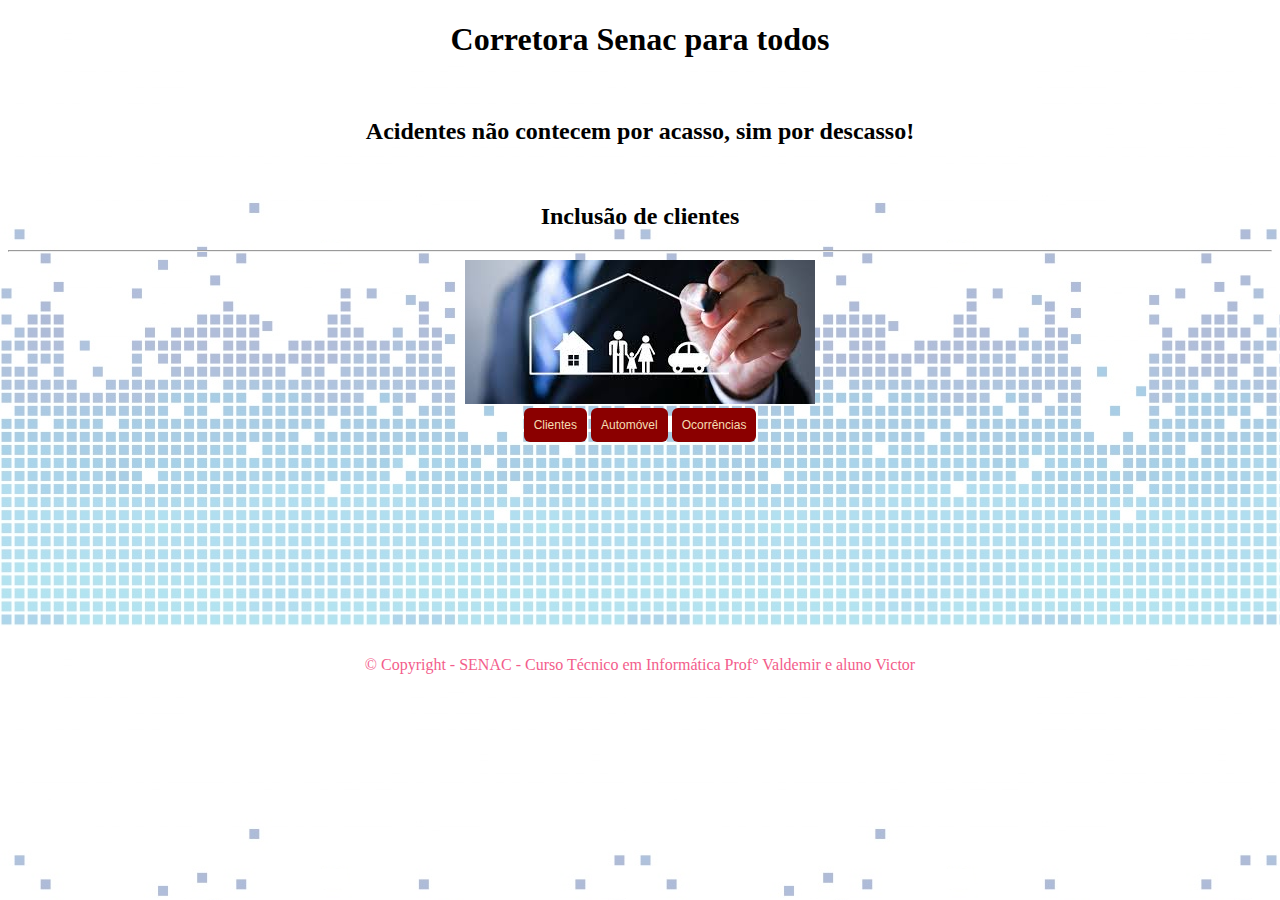
==== index.html @ 537d86fb "first commit" ====
<!DOCTYPE html>
<html lang="en">

<head>
    <meta charset="UTF-8">
    <meta http-equiv="X-UA-Compatible" content="IE=edge">
    <meta name="viewport" content="width=device-width, initial-scale=1.0">
    <title>Corretora Senac</title>
</head>

<body background="img/fundo.png">
    <center>
        <h1 class="titulo" align="center">Corretora Senac para todos</h1>
        <br>
        <h2 class="titulo" align="center">Acidentes não contecem por acasso, sim por descasso!</h2>
        <br>
        <h2 class="titulo" align="center">Inclusão de clientes</h2>
        <hr>
        <img src="img/seg.jpg" title="Corretora">
        <br>

        <a href="cliente/cliente.html"><button
                style="background-color: #8b0000;color: wheat; border-radius: 6px;padding: 10px;cursor: pointer;border: none;font-size: 12px;">Clientes</button></a>
         <button
                style="background-color: #8b0000;color: wheat; border-radius: 6px;padding: 10px;cursor: pointer;border: none;font-size: 12px;">Automóvel</button>
        <button
            style="background-color: #8b0000;color: wheat; border-radius: 6px;padding: 10px;cursor: pointer;border: none;font-size: 12px;">Ocorrências</button>
<br><br>
<br><br>
<br><br>
<br><br>
<br><br>
<br><br>
        <footer>
            <p style="color: #f35d8b;">&copy; Copyright - SENAC - Curso Técnico em Informática Prof° Valdemir e aluno
                Victor</p>
        </footer>
    </center>

</body>

</html>
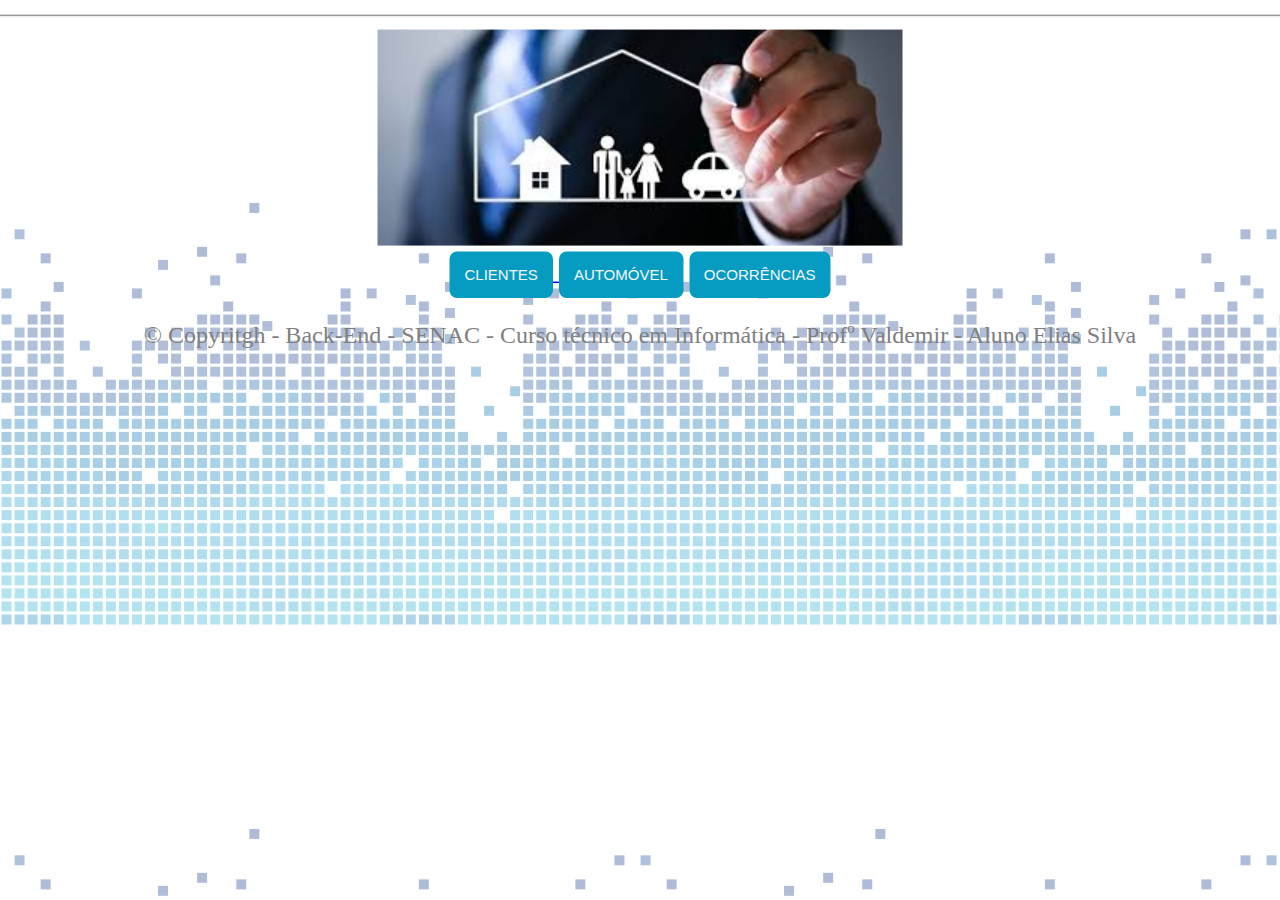
==== commit 88edc6b8: "nun" ====
--- a/index.html
+++ b/index.html
@@ -5,35 +5,33 @@
     <meta charset="UTF-8">
     <meta http-equiv="X-UA-Compatible" content="IE=edge">
     <meta name="viewport" content="width=device-width, initial-scale=1.0">
-    <title>Corretora Senac</title>
+    <title>Corretora SENAC</title>
 </head>
+<style>
+	body{
+		scale: 1.5;
+	}
+</style>
+<body background="img/fundo.png">
 
-<body background="img/fundo.png">
     <center>
-        <h1 class="titulo" align="center">Corretora Senac para todos</h1>
+        <h3>ACIDENTES NÃO ACONTECEM POR ACASO, MAS POR DESCASO!</h3>
+        <hr>
+        <img src="img/seg.jpg" title="CORRETORA">
         <br>
-        <h2 class="titulo" align="center">Acidentes não contecem por acasso, sim por descasso!</h2>
-        <br>
-        <h2 class="titulo" align="center">Inclusão de clientes</h2>
-        <hr>
-        <img src="img/seg.jpg" title="Corretora">
-        <br>
+        <a href="cliente/cliente.html">
+            <button
+                style="background-color: #069cc2; border-radius: 5px; padding: 10px; cursor:pointer; color:whitesmoke; border: none; font-size: 10px;">CLIENTES</button>
+        </a>
 
-        <a href="cliente/cliente.html"><button
-                style="background-color: #8b0000;color: wheat; border-radius: 6px;padding: 10px;cursor: pointer;border: none;font-size: 12px;">Clientes</button></a>
-         <button
-                style="background-color: #8b0000;color: wheat; border-radius: 6px;padding: 10px;cursor: pointer;border: none;font-size: 12px;">Automóvel</button>
         <button
-            style="background-color: #8b0000;color: wheat; border-radius: 6px;padding: 10px;cursor: pointer;border: none;font-size: 12px;">Ocorrências</button>
-<br><br>
-<br><br>
-<br><br>
-<br><br>
-<br><br>
-<br><br>
+            style="background-color: #069cc2; border-radius: 5px; padding: 10px; cursor:pointer; color:whitesmoke; border: none; font-size: 10px;">AUTOMÓVEL</button>
+        <button
+            style="background-color: #069cc2; border-radius: 5px; padding: 10px; cursor:pointer; color:whitesmoke; border: none; font-size: 10px;">OCORRÊNCIAS</button>
+
         <footer>
-            <p style="color: #f35d8b;">&copy; Copyright - SENAC - Curso Técnico em Informática Prof° Valdemir e aluno
-                Victor</p>
+            <p style="color: #808080;">&copy; Copyritgh - Back-End - SENAC - Curso técnico em Informática - Profº
+                Valdemir - Aluno Elias Silva</p>
         </footer>
     </center>
 
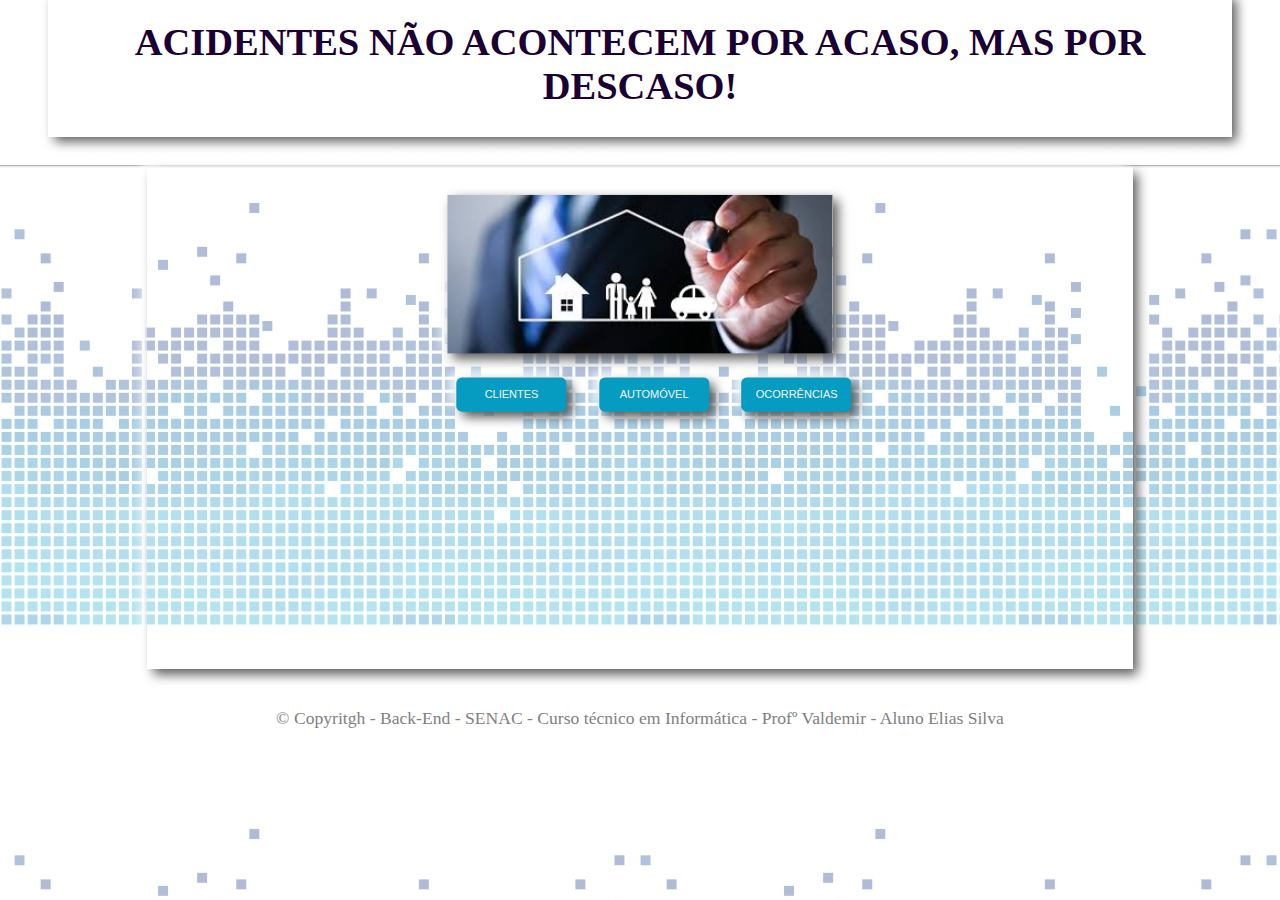
==== commit f8be129f: "nun" ====
--- a/index.html
+++ b/index.html
@@ -1,40 +1,39 @@
-<!DOCTYPE html>
-<html lang="en">
-
-<head>
-    <meta charset="UTF-8">
-    <meta http-equiv="X-UA-Compatible" content="IE=edge">
-    <meta name="viewport" content="width=device-width, initial-scale=1.0">
-    <title>Corretora SENAC</title>
-</head>
-<style>
-	body{
-		scale: 1.5;
-	}
-</style>
-<body background="img/fundo.png">
-
-    <center>
-        <h3>ACIDENTES NÃO ACONTECEM POR ACASO, MAS POR DESCASO!</h3>
-        <hr>
-        <img src="img/seg.jpg" title="CORRETORA">
-        <br>
-        <a href="cliente/cliente.html">
-            <button
-                style="background-color: #069cc2; border-radius: 5px; padding: 10px; cursor:pointer; color:whitesmoke; border: none; font-size: 10px;">CLIENTES</button>
-        </a>
-
-        <button
-            style="background-color: #069cc2; border-radius: 5px; padding: 10px; cursor:pointer; color:whitesmoke; border: none; font-size: 10px;">AUTOMÓVEL</button>
-        <button
-            style="background-color: #069cc2; border-radius: 5px; padding: 10px; cursor:pointer; color:whitesmoke; border: none; font-size: 10px;">OCORRÊNCIAS</button>
-
-        <footer>
-            <p style="color: #808080;">&copy; Copyritgh - Back-End - SENAC - Curso técnico em Informática - Profº
-                Valdemir - Aluno Elias Silva</p>
-        </footer>
-    </center>
-
-</body>
-
+<!DOCTYPE html>
+<html lang="en">
+
+<head>
+	<meta charset="UTF-8">
+	<meta http-equiv="X-UA-Compatible" content="IE=edge">
+	<meta name="viewport" content="width=device-width, initial-scale=1.0">
+	<link rel="stylesheet" href="style.css">
+	<title>Corretora SENAC</title>
+</head>
+
+<body>
+
+	<center>
+		<h3>ACIDENTES NÃO ACONTECEM POR ACASO, MAS POR DESCASO!</h3>
+		<hr>
+		<div class="corpo-index">
+		<img src="img/seg.jpg" title="CORRETORA">
+		<br><br>
+		<a href="cliente/cliente.html">
+			<button style="background-color: #069cc2; border-radius: 5px; padding: 10px; cursor:pointer; color:whitesmoke; border: none; font-size: 10px;">CLIENTES
+			</button></a>
+		<a href="">
+			<button style="background-color: #069cc2; border-radius: 5px; padding: 10px; cursor:pointer; color:whitesmoke; border: none; font-size: 10px;">AUTOMÓVEL
+			</button></a>
+		<a href="ocorrencias/ocorrencias.html"> 
+			<button style="background-color: #069cc2; border-radius: 5px; padding: 10px; cursor:pointer; color:whitesmoke; border: none; font-size: 10px;">OCORRÊNCIAS
+			</button></a>
+</div>
+		<br><br>
+		<footer>
+			<p style="color: #808080;">&copy; Copyritgh - Back-End - SENAC - Curso técnico em Informática - Profº
+				Valdemir - Aluno Elias Silva</p>
+		</footer>
+	</center>
+
+</body>
+
 </html>--- a/style.css
+++ b/style.css
@@ -0,0 +1,50 @@
+* {
+  margin: 0;
+  padding: 0;
+}
+body{
+  scale: 1.1;
+  overflow-x: hidden;
+  background-image: url(img/fundo.png);
+}
+h3 {
+  width: 80vw;
+  margin: 2vw;
+  padding: 2vw;
+  font-size: 35px;
+  color: rgb(26, 0, 51);
+  border-radius: 0px;
+  box-shadow:  5px 5px 10px #5a5a5a,
+               -5px -5px 10px #ffffff;
+}
+
+button {
+  width: 100px;
+  border-radius: 0px;
+  background: #000000;
+  box-shadow:  5px 5px 10px #5a5a5a,
+               -5px -5px 10px #ffffff;
+}
+
+footer{
+  bottom: 0;
+}
+img{
+  box-shadow:  5px 5px 10px #5a5a5a,
+               -5px -5px 10px #ffffff;
+}
+.corpo-index{
+  width: 60vw;
+  height: 45vh;
+  align-items: center;
+  padding: 5vw;
+  padding-top: 2vw;
+  padding-bottom: 2vw;
+  border-radius: 0px;
+  box-shadow:  5px 5px 10px #5a5a5a,
+               -5px -5px 10px #ffffff;
+}
+
+.corpo-index button{
+  margin-left:2vw ;
+}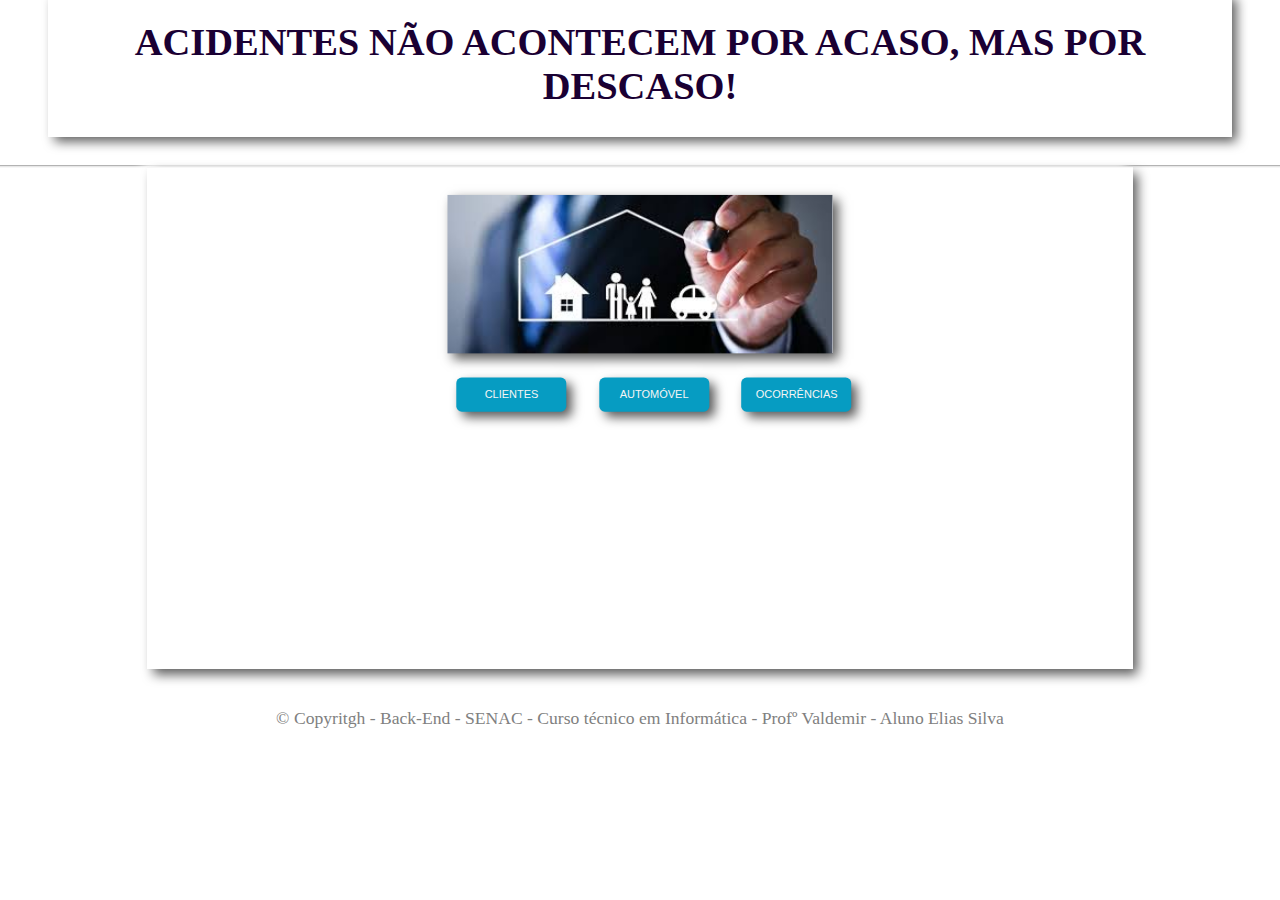
==== commit 4a041738: "nun" ====
--- a/index.html
+++ b/index.html
@@ -1,39 +1,39 @@
-<!DOCTYPE html>
-<html lang="en">
-
-<head>
-	<meta charset="UTF-8">
-	<meta http-equiv="X-UA-Compatible" content="IE=edge">
-	<meta name="viewport" content="width=device-width, initial-scale=1.0">
-	<link rel="stylesheet" href="style.css">
-	<title>Corretora SENAC</title>
-</head>
-
-<body>
-
-	<center>
-		<h3>ACIDENTES NÃO ACONTECEM POR ACASO, MAS POR DESCASO!</h3>
-		<hr>
-		<div class="corpo-index">
-		<img src="img/seg.jpg" title="CORRETORA">
-		<br><br>
-		<a href="cliente/cliente.html">
-			<button style="background-color: #069cc2; border-radius: 5px; padding: 10px; cursor:pointer; color:whitesmoke; border: none; font-size: 10px;">CLIENTES
-			</button></a>
-		<a href="">
-			<button style="background-color: #069cc2; border-radius: 5px; padding: 10px; cursor:pointer; color:whitesmoke; border: none; font-size: 10px;">AUTOMÓVEL
-			</button></a>
-		<a href="ocorrencias/ocorrencias.html"> 
-			<button style="background-color: #069cc2; border-radius: 5px; padding: 10px; cursor:pointer; color:whitesmoke; border: none; font-size: 10px;">OCORRÊNCIAS
-			</button></a>
-</div>
-		<br><br>
-		<footer>
-			<p style="color: #808080;">&copy; Copyritgh - Back-End - SENAC - Curso técnico em Informática - Profº
-				Valdemir - Aluno Elias Silva</p>
-		</footer>
-	</center>
-
-</body>
-
+<!DOCTYPE html>
+<html lang="en">
+
+<head>
+	<meta charset="UTF-8">
+	<meta http-equiv="X-UA-Compatible" content="IE=edge">
+	<meta name="viewport" content="width=device-width, initial-scale=1.0">
+	<link rel="stylesheet" href="../css/style-index.css">
+	<title>Corretora SENAC</title>
+</head>
+
+<body>
+
+	<center>
+		<h3>ACIDENTES NÃO ACONTECEM POR ACASO, MAS POR DESCASO!</h3>
+		<hr>
+		<div class="corpo-index">
+		<img src="img/seg.jpg" title="CORRETORA">
+		<br><br>
+		<a href="cliente/cliente.html">
+			<button style="background-color: #069cc2; border-radius: 5px; padding: 10px; cursor:pointer; color:whitesmoke; border: none; font-size: 10px;">CLIENTES
+			</button></a>
+		<a href="">
+			<button style="background-color: #069cc2; border-radius: 5px; padding: 10px; cursor:pointer; color:whitesmoke; border: none; font-size: 10px;">AUTOMÓVEL
+			</button></a>
+		<a href="ocorrencias/ocorrencias.html"> 
+			<button style="background-color: #069cc2; border-radius: 5px; padding: 10px; cursor:pointer; color:whitesmoke; border: none; font-size: 10px;">OCORRÊNCIAS
+			</button></a>
+</div>
+		<br><br>
+		<footer>
+			<p style="color: #808080;">&copy; Copyritgh - Back-End - SENAC - Curso técnico em Informática - Profº
+				Valdemir - Aluno Elias Silva</p>
+		</footer>
+	</center>
+
+</body>
+
 </html>--- a/css/style-index.css
+++ b/css/style-index.css
@@ -0,0 +1,50 @@
+* {
+  margin: 0;
+  padding: 0;
+}
+body{
+  scale: 1.1;
+  overflow-x: hidden;
+  background-image: url(img/fundo.png);
+}
+h3 {
+  width: 80vw;
+  margin: 2vw;
+  padding: 2vw;
+  font-size: 35px;
+  color: rgb(26, 0, 51);
+  border-radius: 0px;
+  box-shadow:  5px 5px 10px #5a5a5a,
+               -5px -5px 10px #ffffff;
+}
+
+button {
+  width: 100px;
+  border-radius: 0px;
+  background: #000000;
+  box-shadow:  5px 5px 10px #5a5a5a,
+               -5px -5px 10px #ffffff;
+}
+
+footer{
+  bottom: 0;
+}
+img{
+  box-shadow:  5px 5px 10px #5a5a5a,
+               -5px -5px 10px #ffffff;
+}
+.corpo-index{
+  width: 60vw;
+  height: 45vh;
+  align-items: center;
+  padding: 5vw;
+  padding-top: 2vw;
+  padding-bottom: 2vw;
+  border-radius: 0px;
+  box-shadow:  5px 5px 10px #5a5a5a,
+               -5px -5px 10px #ffffff;
+}
+
+.corpo-index button{
+  margin-left:2vw ;
+}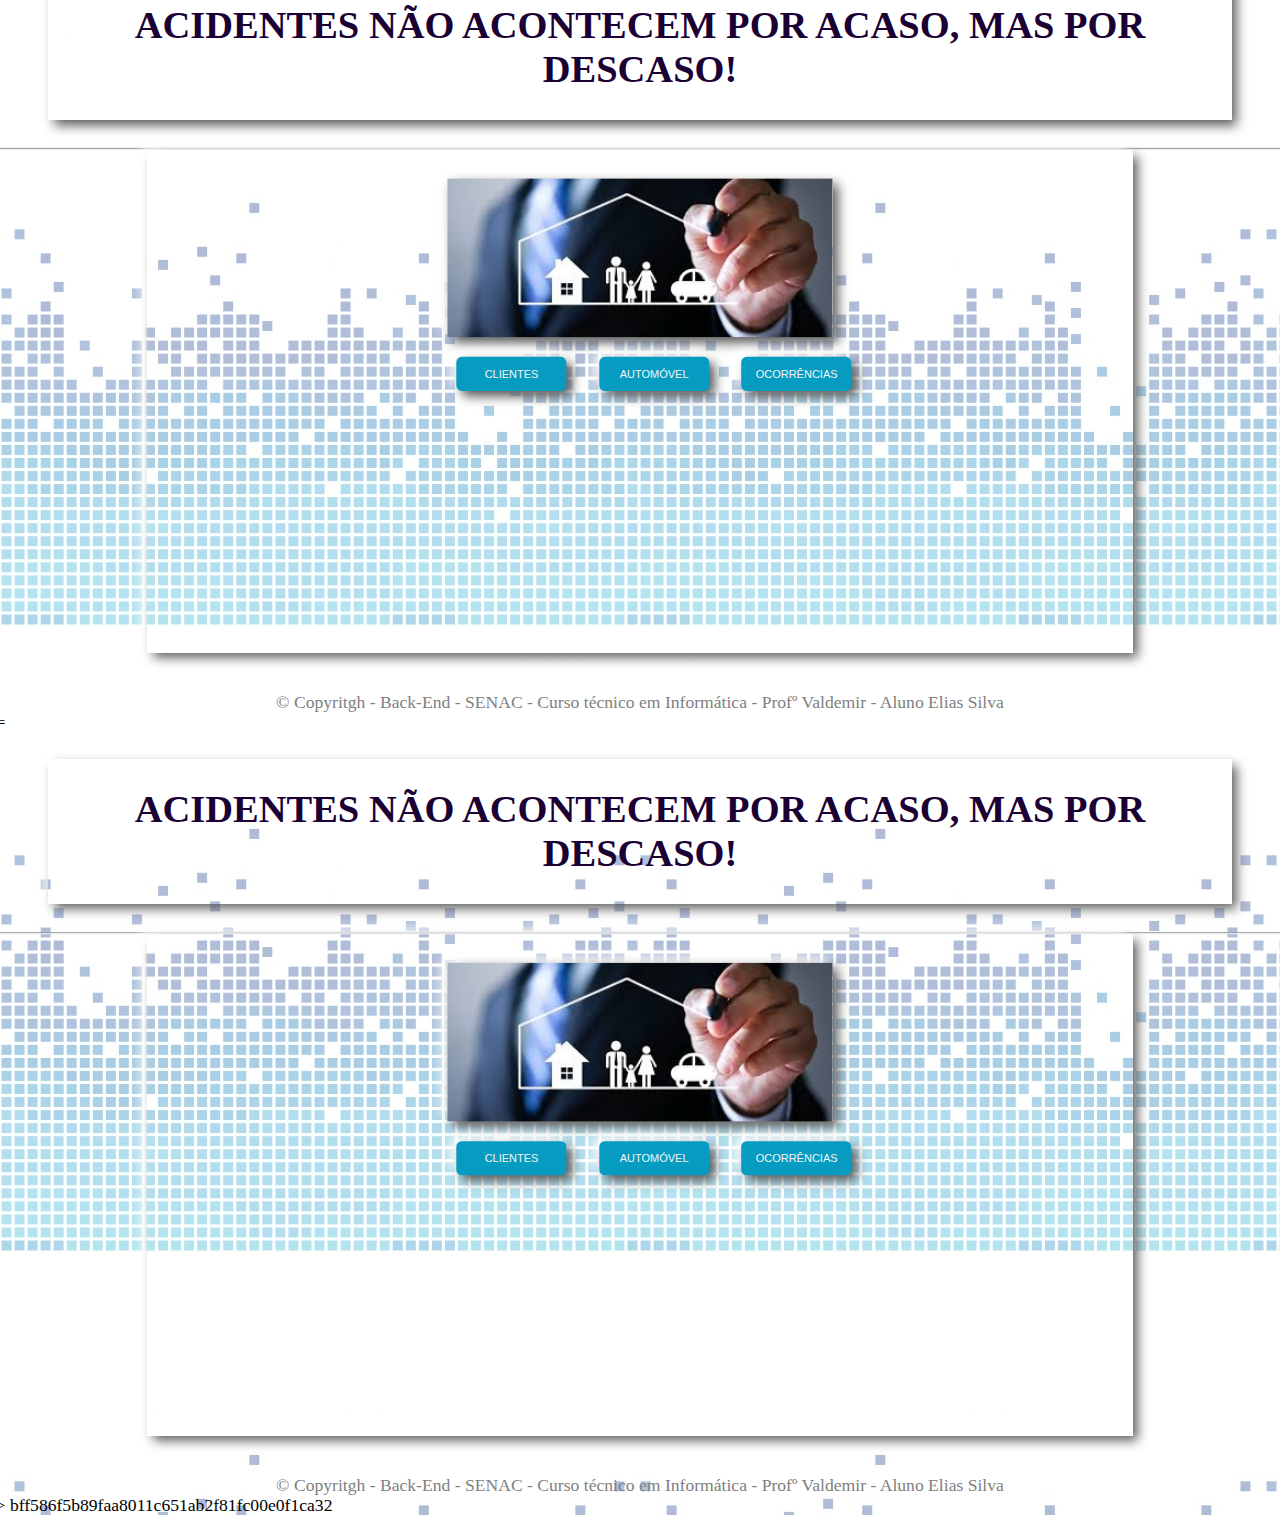
==== commit 312b5b9c: "nun" ====
--- a/index.html
+++ b/index.html
@@ -1,3 +1,4 @@
+<<<<<<< HEAD
 <!DOCTYPE html>
 <html lang="en">
 
@@ -36,4 +37,44 @@
 
 </body>
 
+=======
+<!DOCTYPE html>
+<html lang="en">
+
+<head>
+	<meta charset="UTF-8">
+	<meta http-equiv="X-UA-Compatible" content="IE=edge">
+	<meta name="viewport" content="width=device-width, initial-scale=1.0">
+	<link rel="stylesheet" href="style.css">
+	<title>Corretora SENAC</title>
+</head>
+
+<body>
+
+	<center>
+		<h3>ACIDENTES NÃO ACONTECEM POR ACASO, MAS POR DESCASO!</h3>
+		<hr>
+		<div class="corpo-index">
+		<img src="img/seg.jpg" title="CORRETORA">
+		<br><br>
+		<a href="cliente/cliente.html">
+			<button style="background-color: #069cc2; border-radius: 5px; padding: 10px; cursor:pointer; color:whitesmoke; border: none; font-size: 10px;">CLIENTES
+			</button></a>
+		<a href="">
+			<button style="background-color: #069cc2; border-radius: 5px; padding: 10px; cursor:pointer; color:whitesmoke; border: none; font-size: 10px;">AUTOMÓVEL
+			</button></a>
+		<a href="ocorrencias/ocorrencias.html"> 
+			<button style="background-color: #069cc2; border-radius: 5px; padding: 10px; cursor:pointer; color:whitesmoke; border: none; font-size: 10px;">OCORRÊNCIAS
+			</button></a>
+</div>
+		<br><br>
+		<footer>
+			<p style="color: #808080;">&copy; Copyritgh - Back-End - SENAC - Curso técnico em Informática - Profº
+				Valdemir - Aluno Elias Silva</p>
+		</footer>
+	</center>
+
+</body>
+
+>>>>>>> bff586f5b89faa8011c651ab2f81fc00e0f1ca32
 </html>--- a/style.css
+++ b/style.css
@@ -0,0 +1,50 @@
+* {
+  margin: 0;
+  padding: 0;
+}
+body{
+  scale: 1.1;
+  overflow-x: hidden;
+  background-image: url(img/fundo.png);
+}
+h3 {
+  width: 80vw;
+  margin: 2vw;
+  padding: 2vw;
+  font-size: 35px;
+  color: rgb(26, 0, 51);
+  border-radius: 0px;
+  box-shadow:  5px 5px 10px #5a5a5a,
+               -5px -5px 10px #ffffff;
+}
+
+button {
+  width: 100px;
+  border-radius: 0px;
+  background: #000000;
+  box-shadow:  5px 5px 10px #5a5a5a,
+               -5px -5px 10px #ffffff;
+}
+
+footer{
+  bottom: 0;
+}
+img{
+  box-shadow:  5px 5px 10px #5a5a5a,
+               -5px -5px 10px #ffffff;
+}
+.corpo-index{
+  width: 60vw;
+  height: 45vh;
+  align-items: center;
+  padding: 5vw;
+  padding-top: 2vw;
+  padding-bottom: 2vw;
+  border-radius: 0px;
+  box-shadow:  5px 5px 10px #5a5a5a,
+               -5px -5px 10px #ffffff;
+}
+
+.corpo-index button{
+  margin-left:2vw ;
+}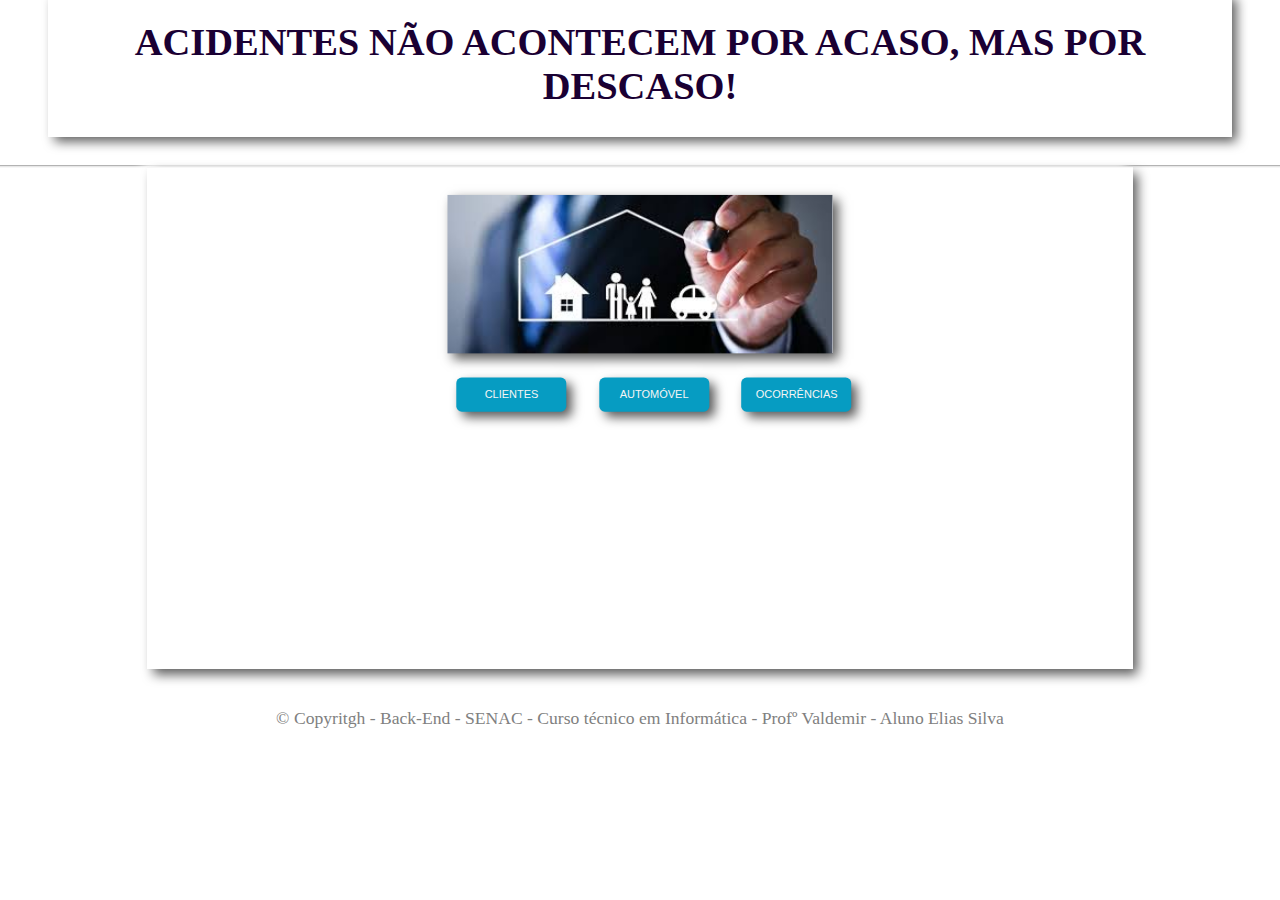
==== commit 08211ad3: "nun" ====
--- a/index.html
+++ b/index.html
@@ -1,4 +1,3 @@
-<<<<<<< HEAD
 <!DOCTYPE html>
 <html lang="en">
 
@@ -37,44 +36,4 @@
 
 </body>
 
-=======
-<!DOCTYPE html>
-<html lang="en">
-
-<head>
-	<meta charset="UTF-8">
-	<meta http-equiv="X-UA-Compatible" content="IE=edge">
-	<meta name="viewport" content="width=device-width, initial-scale=1.0">
-	<link rel="stylesheet" href="style.css">
-	<title>Corretora SENAC</title>
-</head>
-
-<body>
-
-	<center>
-		<h3>ACIDENTES NÃO ACONTECEM POR ACASO, MAS POR DESCASO!</h3>
-		<hr>
-		<div class="corpo-index">
-		<img src="img/seg.jpg" title="CORRETORA">
-		<br><br>
-		<a href="cliente/cliente.html">
-			<button style="background-color: #069cc2; border-radius: 5px; padding: 10px; cursor:pointer; color:whitesmoke; border: none; font-size: 10px;">CLIENTES
-			</button></a>
-		<a href="">
-			<button style="background-color: #069cc2; border-radius: 5px; padding: 10px; cursor:pointer; color:whitesmoke; border: none; font-size: 10px;">AUTOMÓVEL
-			</button></a>
-		<a href="ocorrencias/ocorrencias.html"> 
-			<button style="background-color: #069cc2; border-radius: 5px; padding: 10px; cursor:pointer; color:whitesmoke; border: none; font-size: 10px;">OCORRÊNCIAS
-			</button></a>
-</div>
-		<br><br>
-		<footer>
-			<p style="color: #808080;">&copy; Copyritgh - Back-End - SENAC - Curso técnico em Informática - Profº
-				Valdemir - Aluno Elias Silva</p>
-		</footer>
-	</center>
-
-</body>
-
->>>>>>> bff586f5b89faa8011c651ab2f81fc00e0f1ca32
 </html>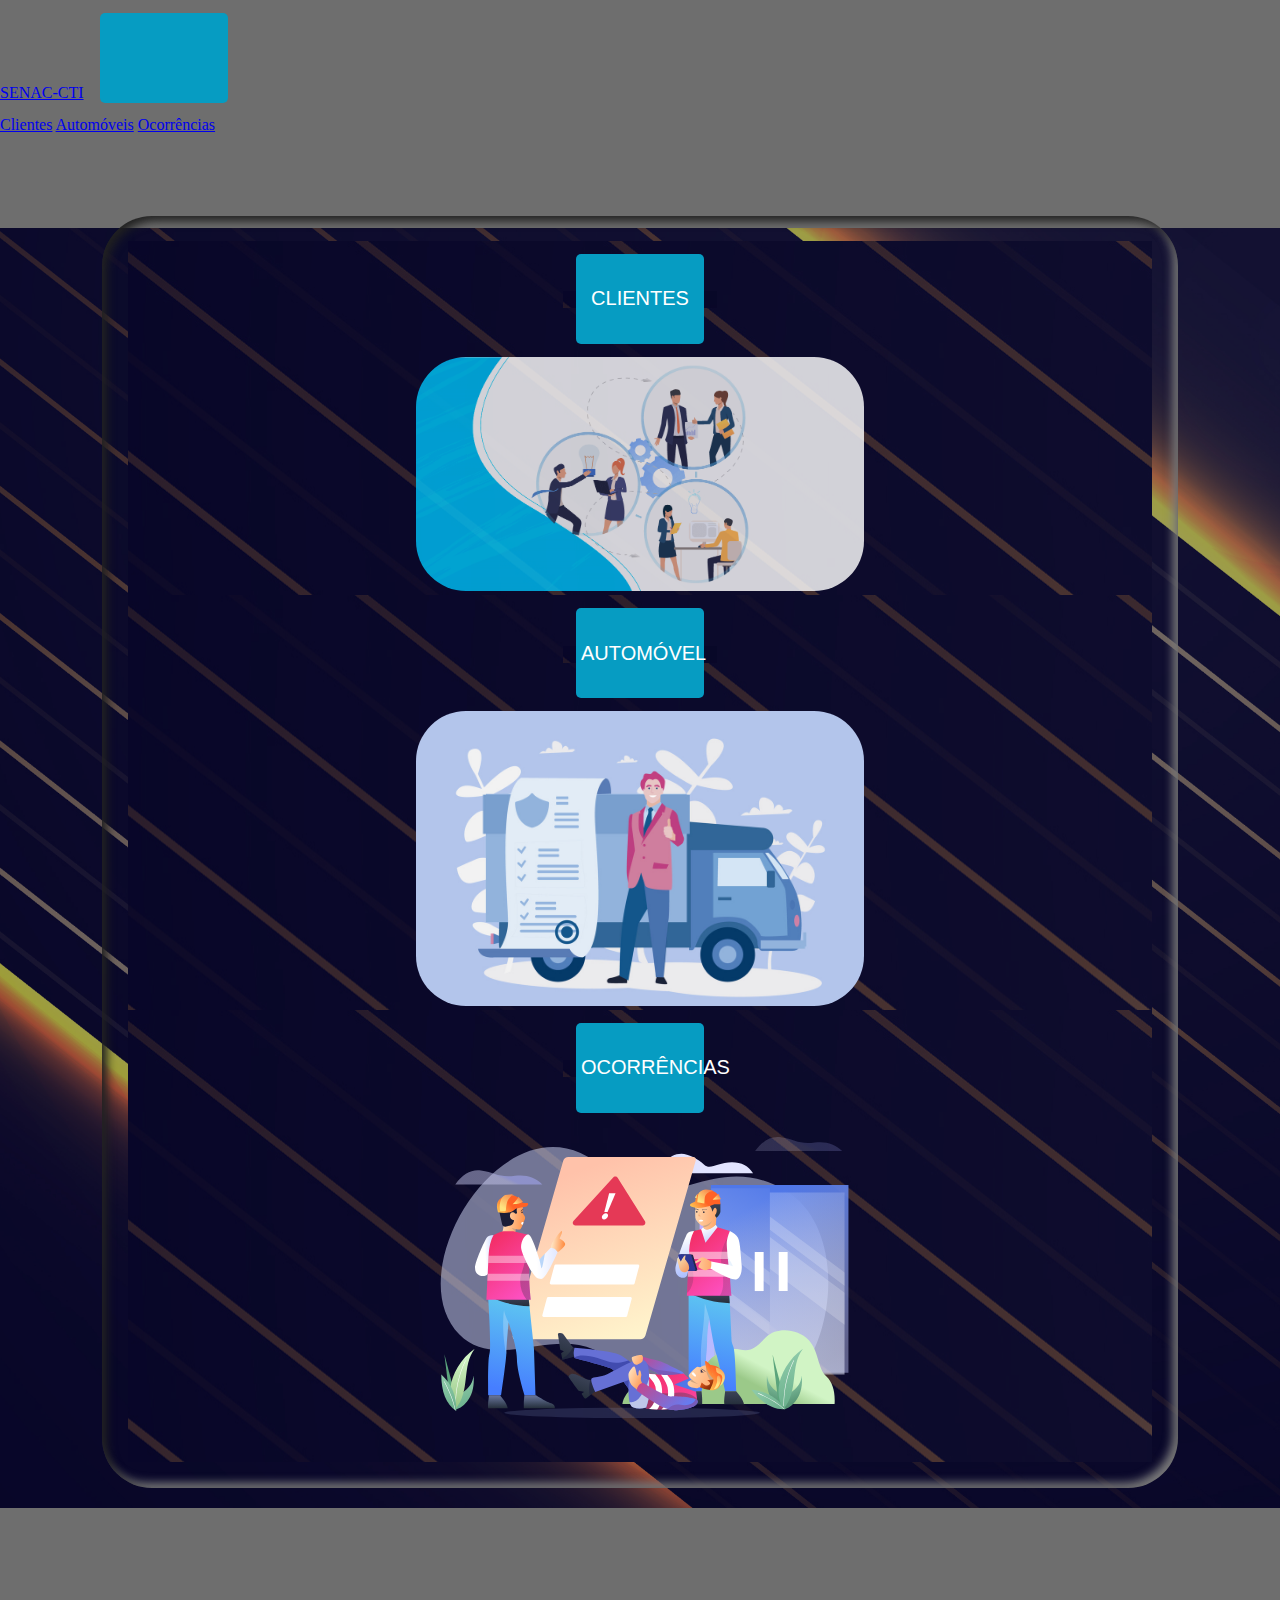
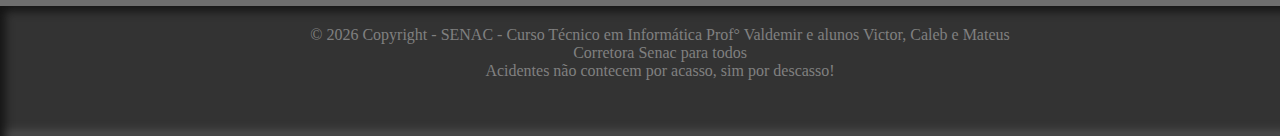
==== commit 0d3357fa: "nun.v2" ====
--- a/index.html
+++ b/index.html
@@ -5,34 +5,87 @@
 	<meta charset="UTF-8">
 	<meta http-equiv="X-UA-Compatible" content="IE=edge">
 	<meta name="viewport" content="width=device-width, initial-scale=1.0">
-	<link rel="stylesheet" href="../css/style-index.css">
+	<link href="https://cdn.jsdelivr.net/npm/bootstrap@5.1.3/dist/css/bootstrap.min.css" rel="stylesheet"
+		integrity="sha384-1BmE4kWBq78iYhFldvKuhfTAU6auU8tT94WrHftjDbrCEXSU1oBoqyl2QvZ6jIW3" crossorigin="anonymous">
+	<link rel="stylesheet" href="css/style-index.css">
 	<title>Corretora SENAC</title>
 </head>
 
 <body>
+	<!-- NAVBAR BOOTSTRAP -->
+	<nav class="navbar navbar-expand-lg navbar-dark bg-dark">
+		<div class="container-fluid">
+			<a class="navbar-brand" href="index.html">SENAC-CTI</a>
+			<button class="navbar-toggler" type="button" data-bs-toggle="collapse" data-bs-target="#navbarNavAltMarkup"
+				aria-controls="navbarNavAltMarkup" aria-expanded="false" aria-label="Toggle navigation">
+				<span class="navbar-toggler-icon"></span>
+			</button>
+			<div class="collapse navbar-collapse" id="navbarNavAltMarkup">
+				<div class="navbar-nav">
+					<a class="nav-link" href="cliente/cliente.html">Clientes</a>
+					<a class="nav-link" href="#">Automóveis</a>
+					<a class="nav-link" href="ocorrencias/ocorrencias.html">Ocorrências</a>
+				</div>
+			</div>
+		</div>
+	</nav>
+	<center>
+		<br>
+		<div class="corpo1">
+			<div class="card-group">
 
-	<center>
-		<h3>ACIDENTES NÃO ACONTECEM POR ACASO, MAS POR DESCASO!</h3>
-		<hr>
-		<div class="corpo-index">
-		<img src="img/seg.jpg" title="CORRETORA">
-		<br><br>
-		<a href="cliente/cliente.html">
-			<button style="background-color: #069cc2; border-radius: 5px; padding: 10px; cursor:pointer; color:whitesmoke; border: none; font-size: 10px;">CLIENTES
-			</button></a>
-		<a href="">
-			<button style="background-color: #069cc2; border-radius: 5px; padding: 10px; cursor:pointer; color:whitesmoke; border: none; font-size: 10px;">AUTOMÓVEL
-			</button></a>
-		<a href="ocorrencias/ocorrencias.html"> 
-			<button style="background-color: #069cc2; border-radius: 5px; padding: 10px; cursor:pointer; color:whitesmoke; border: none; font-size: 10px;">OCORRÊNCIAS
-			</button></a>
-</div>
-		<br><br>
-		<footer>
-			<p style="color: #808080;">&copy; Copyritgh - Back-End - SENAC - Curso técnico em Informática - Profº
-				Valdemir - Aluno Elias Silva</p>
-		</footer>
+				<div class="card">
+					<a href="cliente/cliente.html" class="b"><button>CLIENTES</button></a>
+					<div class="card-body">
+						</div>
+					<img src="img/como-fidelizar-clientes.png" class="card-img-top" alt="...">
+				</div>
+
+				<div class="card">
+					<a href="" class="b"><button>AUTOMÓVEL</button></a>
+					<div class="card-body">
+					</div>
+					<img src="img/seguro-de-car.jpg" class="card-img-top" alt="...">
+				</div>
+
+				<div class="card">
+					<a href="ocorrencias/ocorrencias.html" class="b"><button>OCORRÊNCIAS</button></a>
+					<div class="card-body">
+					</div>
+					<img src="img/Rapid-Incident-6.svg" class="card-img-top" alt="...">
+
+				</div>
+
+			</div>
+		</div>
 	</center>
+
+
+
+	<script src="https://cdn.jsdelivr.net/npm/bootstrap@5.1.3/dist/js/bootstrap.bundle.min.js"
+		integrity="sha384-ka7Sk0Gln4gmtz2MlQnikT1wXgYsOg+OMhuP+IlRH9sENBO0LRn5q+8nbTov4+1p"
+		crossorigin="anonymous"></script>
+	<script src="https://cdn.jsdelivr.net/npm/@popperjs/core@2.10.2/dist/umd/popper.min.js"
+		integrity="sha384-7+zCNj/IqJ95wo16oMtfsKbZ9ccEh31eOz1HGyDuCQ6wgnyJNSYdrPa03rtR1zdB"
+		crossorigin="anonymous"></script>
+	<script src="https://cdn.jsdelivr.net/npm/bootstrap@5.1.3/dist/js/bootstrap.min.js"
+		integrity="sha384-QJHtvGhmr9XOIpI6YVutG+2QOK9T+ZnN4kzFN1RtK3zEFEIsxhlmWl5/YESvpZ13"
+		crossorigin="anonymous"></script>
+
+
+		<br><br><br>
+	<footer>
+		<p style="color:#808080;">&copy;
+			<script>
+				var year = new Date();
+				document.writeln(+year.getUTCFullYear());
+			</script>
+			Copyright - SENAC - Curso Técnico em Informática Prof° Valdemir e alunos Victor, Caleb e Mateus
+			<br>
+			Corretora Senac para todos<br>
+			Acidentes não contecem por acasso, sim por descasso!<br><br><br>
+		</p>
+	</footer>
 
 </body>
 
--- a/css/style-index.css
+++ b/css/style-index.css
@@ -2,49 +2,96 @@
   margin: 0;
   padding: 0;
 }
-body{
-  scale: 1.1;
+
+body {
   overflow-x: hidden;
-  background-image: url(img/fundo.png);
+  background-size: 150%;
+  background-repeat: no-repeat;
+  background-position: center;
+  background-image: url(../img/back1.png);
+  background-color: #6e6e6e;
 }
+
 h3 {
-  width: 80vw;
-  margin: 2vw;
-  padding: 2vw;
-  font-size: 35px;
-  color: rgb(26, 0, 51);
-  border-radius: 0px;
-  box-shadow:  5px 5px 10px #5a5a5a,
-               -5px -5px 10px #ffffff;
+  color: #fff;
+  width: 60vw;
+  padding: 2vh;
+  font-size: 40px;
+  font-family: sans-serif;
+}
+
+img {
+  border-radius: 50px;
+  width: 35vw;
 }
 
 button {
-  width: 100px;
-  border-radius: 0px;
-  background: #000000;
-  box-shadow:  5px 5px 10px #5a5a5a,
-               -5px -5px 10px #ffffff;
+  border-radius: 5px;
+  background-color: #069cc2;
+  padding: 5px;
+  cursor: pointer;
+  color: #fff;
+  border: none;
+  font-size: 10px;
+  width: 10vw;
+  height: 10vh;
+  margin: 1vw;
+  font-size: 20px;
 }
 
-footer{
-  bottom: 0;
-}
-img{
-  box-shadow:  5px 5px 10px #5a5a5a,
-               -5px -5px 10px #ffffff;
-}
-.corpo-index{
-  width: 60vw;
-  height: 45vh;
-  align-items: center;
-  padding: 5vw;
-  padding-top: 2vw;
-  padding-bottom: 2vw;
-  border-radius: 0px;
-  box-shadow:  5px 5px 10px #5a5a5a,
-               -5px -5px 10px #ffffff;
+footer {
+  width: 100vw;
+  margin-top: 5vw;
+  color: #fff;
+  padding: 20px;
+  text-align: center;
+  background: #333333;
+  box-shadow: inset 5px 5px 10px #141414,
+    inset -5px -5px 10px #525252;
 }
 
-.corpo-index button{
-  margin-left:2vw ;
+.navbarra {
+  background-color: #000;
+  height: 5vw;
+  width: 100vw;
+  position: fixed;
+  margin-top: -5vw;
+}
+
+.corpo {
+  padding: 2vw;
+  margin-top: 5vw;
+  width: 60vw;
+  border-radius: 50px;
+  box-shadow: inset 5px 5px 10px #202020,
+    inset -5px -5px 10px #7e7e7e;
+}
+
+.volta {
+  width: 10vw;
+  margin-bottom: 5vw;
+  background-color: #ff848460
+}
+
+.corpo1 {
+  padding: 2vw;
+  margin-top: 5vw;
+  width: 80vw;
+  border-radius: 50px;
+  box-shadow: inset 5px 5px 10px #202020,
+    inset -5px -5px 10px #7e7e7e;
+}
+
+.card {
+  background-image: url(../img/back1.png);
+}
+
+.card-body {
+  flex: 0;
+  background-image: url(../img/back1.png);
+}
+
+.b {
+  
+  background-image: url(../img/back1.png);
 }